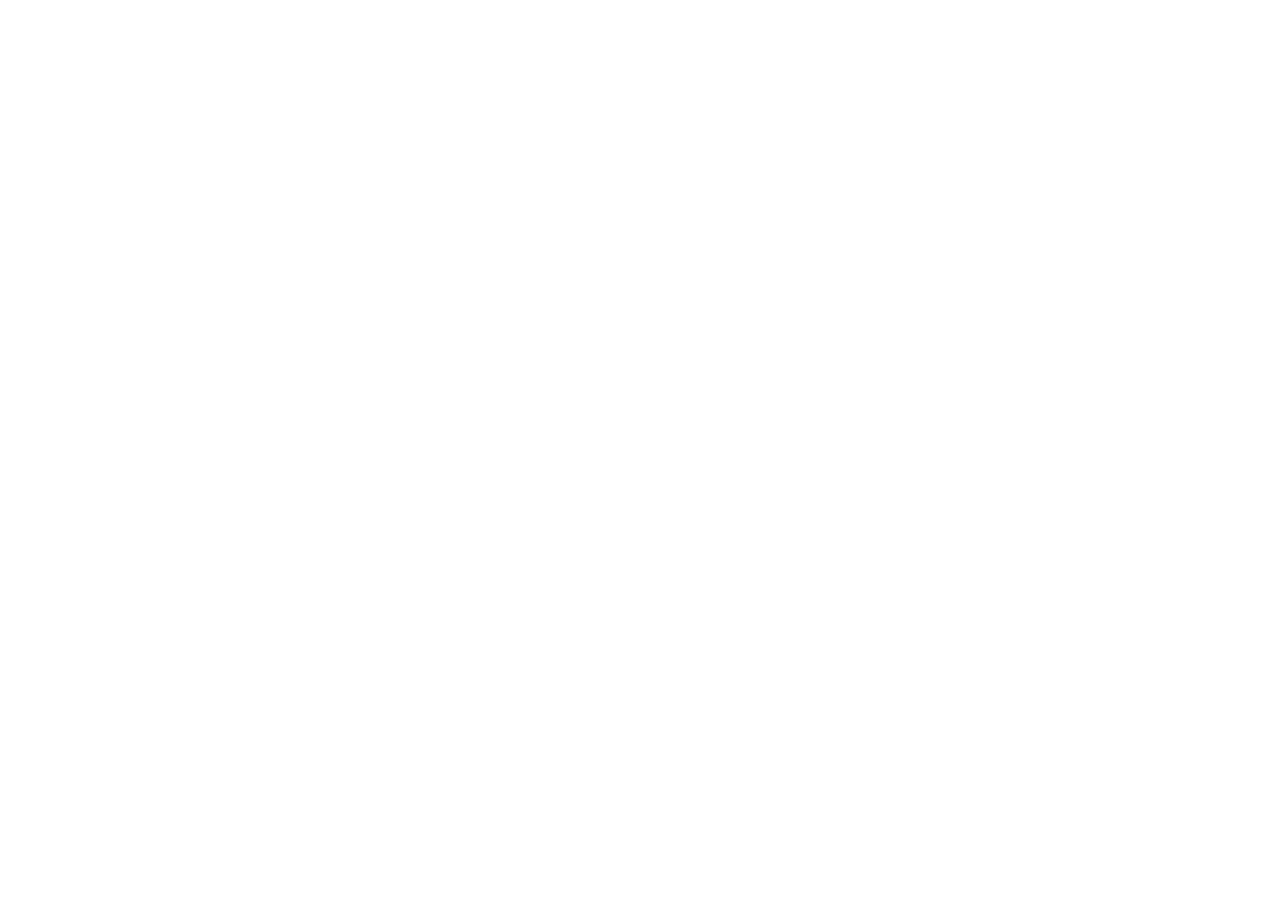
==== rock_paper_scissors.html @ 713a2f01 "Initial version of Rock Paper Scissors" ====
<!DOCTYPE html>
<html>
</body>
</html>
<head>
	<meta charset="utf-8"/>
</head>
<body>
	<script type="text/javascript">
		function computerPlay() {
			let computerChoice = Math.floor(Math.random() * 3);
			if (computerChoice == 0) {
				return 'rock';
			} else if (computerChoice == 1) {
				return 'paper';
			} else if (computerChoice == 2) {
				return 'scissors';
			}
		}

		function game() {
			for(i= 0; i < 5; i++) {

				const computerSelection = computerPlay();
				let playerSelection;
				
				while (playerSelection != 'rock' && playerSelection != 'paper' && playerSelection != 'scissors') {
					playerSelection = prompt('Rock, paper, scissors?', ).toLowerCase();
				}

				console.log('Computer: ' + computerSelection);
				console.log('Player: ' + playerSelection);
				console.log(playRound(playerSelection, computerSelection));
			}
		}

		function playRound(playerSelection, computerSelection) {
			if (playerSelection == computerSelection) {
				return `Tie! You both chose ${playerSelection}`;
			} else if (playerSelection == 'paper' && computerSelection == 'rock' ||
				playerSelection == 'scissors' && computerSelection == 'paper' ||
				playerSelection == 'rock' && computerSelection == 'scissors') {
				return `Player Wins! ${playerSelection[0].toUpperCase() + playerSelection.slice(1).toLowerCase()} beats ${computerSelection}`;
			} else {
				return `Computer Wins! ${computerSelection[0].toUpperCase() + computerSelection.slice(1).toLowerCase()} beats ${playerSelection}`;
			}
		}

		game();

	</script>
</body>
</html>
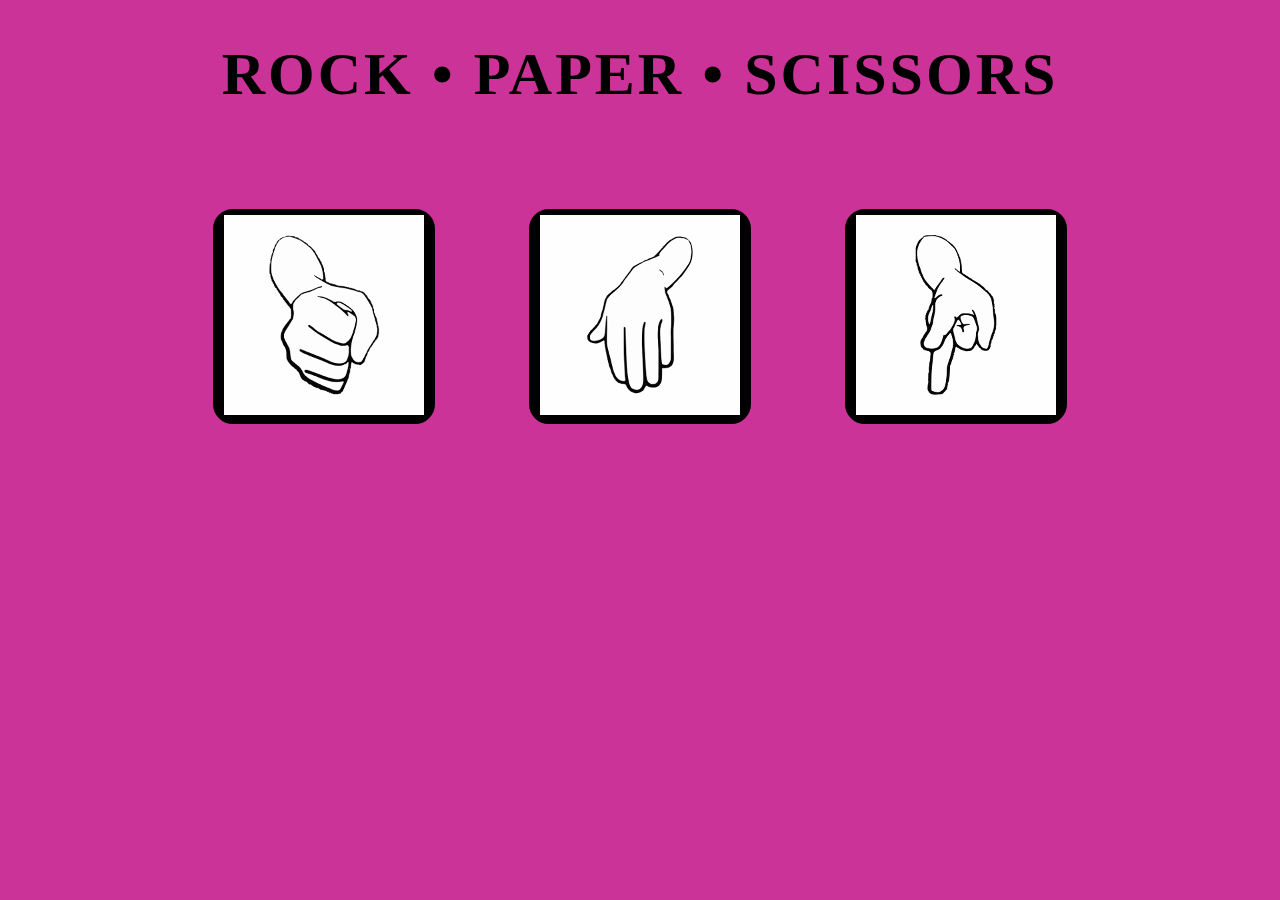
==== commit 438c15ec: "Changed functionality to rely on user's choice of icon instead of input. Added styling." ====
--- a/rock_paper_scissors.html
+++ b/rock_paper_scissors.html
@@ -1,53 +1,25 @@
 <!DOCTYPE html>
-<html>
-</body>
-</html>
+<html lang="en">
 <head>
 	<meta charset="utf-8"/>
+	<link rel="stylesheet" type="text/css" href="styles.css">
+	<title>Rock Paper Scissors</title>
 </head>
 <body>
-	<script type="text/javascript">
-		function computerPlay() {
-			let computerChoice = Math.floor(Math.random() * 3);
-			if (computerChoice == 0) {
-				return 'rock';
-			} else if (computerChoice == 1) {
-				return 'paper';
-			} else if (computerChoice == 2) {
-				return 'scissors';
-			}
-		}
+	<h1>ROCK • PAPER • SCISSORS</h1>
 
-		function game() {
-			for(i= 0; i < 5; i++) {
+	<div id="user-selection">
+		<button id="rock"><img src="images/rock.png" alt="rock"></button>
+		<button id="paper"><img src="images/paper.png" alt="paper"></button>
+		<button id="scissors"><img src="images/scissors.png" alt="scissors"></button>
+	</div>
 
-				const computerSelection = computerPlay();
-				let playerSelection;
-				
-				while (playerSelection != 'rock' && playerSelection != 'paper' && playerSelection != 'scissors') {
-					playerSelection = prompt('Rock, paper, scissors?', ).toLowerCase();
-				}
+	<div id="results"></div>
 
-				console.log('Computer: ' + computerSelection);
-				console.log('Player: ' + playerSelection);
-				console.log(playRound(playerSelection, computerSelection));
-			}
-		}
+	<div id="info"></div>
 
-		function playRound(playerSelection, computerSelection) {
-			if (playerSelection == computerSelection) {
-				return `Tie! You both chose ${playerSelection}`;
-			} else if (playerSelection == 'paper' && computerSelection == 'rock' ||
-				playerSelection == 'scissors' && computerSelection == 'paper' ||
-				playerSelection == 'rock' && computerSelection == 'scissors') {
-				return `Player Wins! ${playerSelection[0].toUpperCase() + playerSelection.slice(1).toLowerCase()} beats ${computerSelection}`;
-			} else {
-				return `Computer Wins! ${computerSelection[0].toUpperCase() + computerSelection.slice(1).toLowerCase()} beats ${playerSelection}`;
-			}
-		}
+	<div id="selectedIcons"></div>
 
-		game();
-
-	</script>
+	<script src="script.js"></script> 
 </body>
 </html>--- a/styles.css
+++ b/styles.css
@@ -0,0 +1,119 @@
+body {
+	background-color: #cc3399;
+}
+
+h1 {
+	text-align: center;
+	color: black;
+	font-size: 60px;
+	letter-spacing: 3px;
+}
+
+#user-selection {
+	text-align: center;
+	margin-top: 100px;
+	margin-bottom: 75px;
+}
+
+	#rock {
+		background-color: black;
+		border-color: black;
+		border-width: 5px;
+		border-style: solid;
+		margin-left: 45px;
+		margin-right: 45px;
+		border-radius: 20px;
+		transition: transform .2s;
+	}
+
+	#paper {
+		background-color: black;
+		border-color: black;
+		border-width: 5px;
+		border-style: solid;
+		margin-left: 45px;
+		margin-right: 45px;
+		border-radius: 20px;
+		transition: transform .2s;
+	}
+
+	#scissors {
+		background-color: black;
+		border-color: black;
+		border-width: 5px;
+		border-style: solid;
+		margin-left: 45px;
+		margin-right: 45px;
+		border-radius: 20px;
+		transition: transform .2s;
+	}
+
+	#rock:hover {
+		transform: scale(1.2);
+	}
+
+	#paper:hover {
+		transform: scale(1.2);
+	}
+
+	#scissors:hover {
+		transform: scale(1.2);
+	}
+
+#info {
+	text-align: center;
+}
+
+#selectedIcons {
+	text-align: center;
+}
+
+.playerIcon {
+	background-color: black;
+	border-color: black;
+	border-width: 5px;
+	border-style: solid;
+	margin-left: 45px;
+	margin-right: 45px;
+	border-radius: 20px;
+}
+
+.computerIcon {
+	background-color: black;
+	border-color: black;
+	border-width: 5px;
+	border-style: solid;
+	margin-left: 45px;
+	margin-right: 45px;
+	border-radius: 20px;
+}
+
+.playerLabel {
+	margin-left: 20px;
+	display: inline-block;
+}
+
+.computerLabel {
+	margin-left: 185px;
+	display: inline-block;
+}
+
+.result {
+	text-align: center;
+	color: black;
+}
+
+.declareWinner {
+	text-align: center;
+	color: black;
+}
+
+.score {
+	text-align: center;
+	color: black;
+}
+
+.finalResult {
+	text-align: center;
+	color: black;
+}